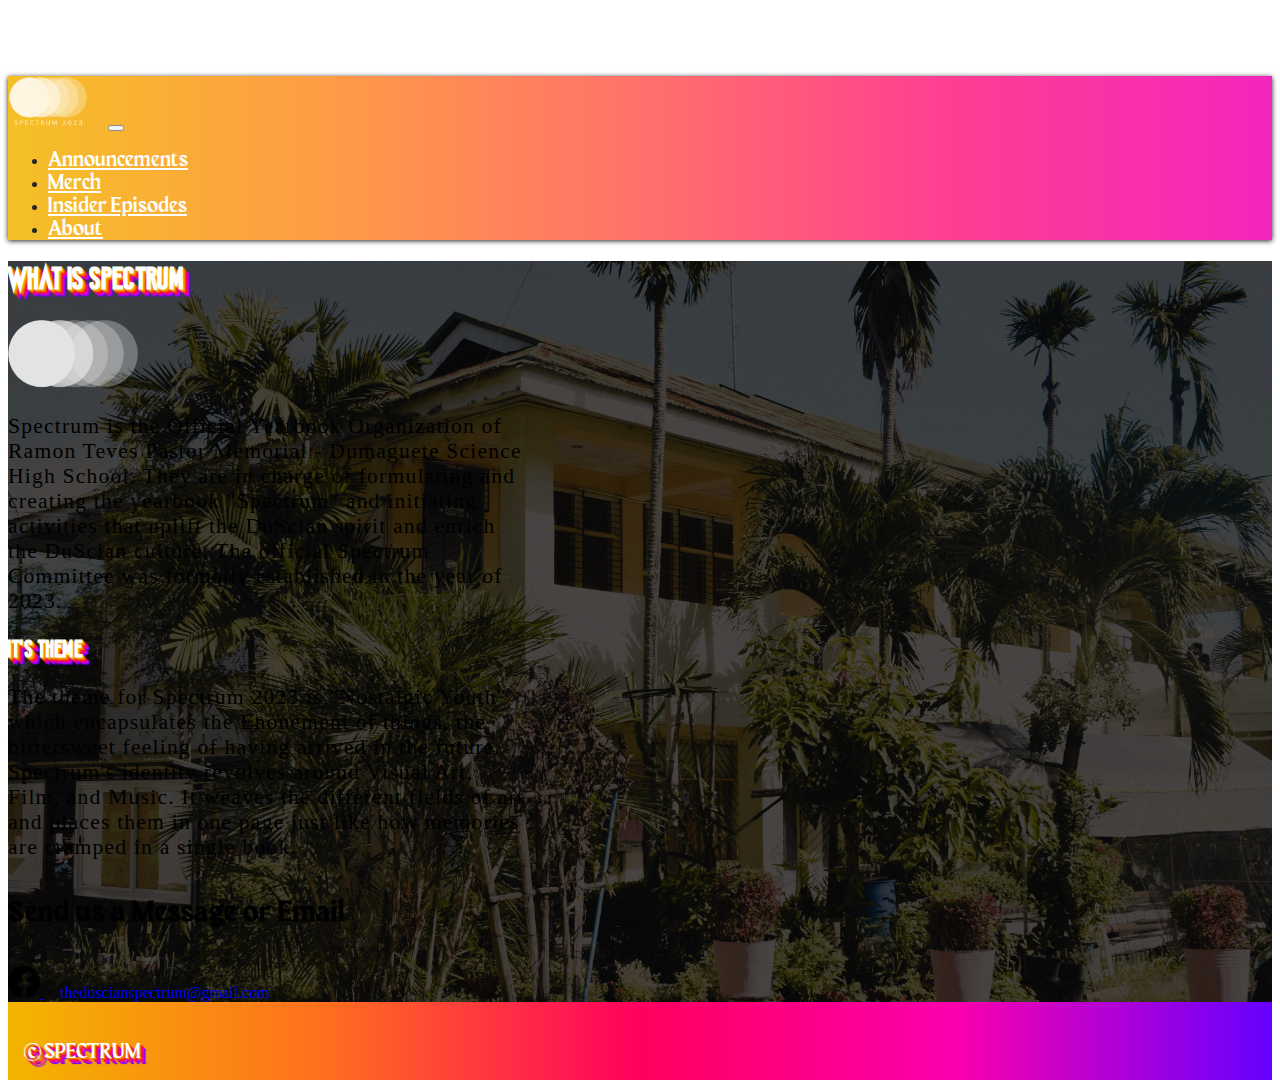
==== pages/about.html @ f67a8764 "v1.12" ====
<!DOCTYPE html>
<html lang="en">
<head>
  <meta charset="UTF-8">
  <meta name="viewport" content="width=device-width, initial-scale=1.0">
  <title>About</title>
  
  <link rel="stylesheet" href="https://stackpath.bootstrapcdn.com/bootstrap/5.0.0-alpha1/css/bootstrap.min.css" integrity="sha384-r4NyP46KrjDleawBgD5tp8Y7UzmLA05oM1iAEQ17CSuDqnUK2+k9luXQOfXJCJ4I" crossorigin="anonymous">
  <script src="https://cdn.jsdelivr.net/npm/popper.js@1.16.0/dist/umd/popper.min.js" integrity="sha384-Q6E9RHvbIyZFJoft+2mJbHaEWldlvI9IOYy5n3zV9zzTtmI3UksdQRVvoxMfooAo" crossorigin="anonymous"></script>
  <script src="https://stackpath.bootstrapcdn.com/bootstrap/5.0.0-alpha1/js/bootstrap.min.js" integrity="sha384-oesi62hOLfzrys4LxRF63OJCXdXDipiYWBnvTl9Y9/TRlw5xlKIEHpNyvvDShgf/" crossorigin="anonymous"></script>
  
  <link rel="stylesheet" href="/spectrum.css">

  </style>
</head>

<body>
  
  <header>
  <nav class="navbar navbar-expand-md fixed-top">
    <div class="container-fluid no-space">
      <a href="/index.html"><img src="/assets/logo/logo_2023.png" id="spectrum-logo"></a>
      <button class="navbar-toggler auto-margin-left" type="button" data-toggle="collapse" data-target="#navbarCollapse"
        aria-controls="navbarCollapse" aria-expanded="false" aria-label="Toggle navigation">
        <span class="navbar-toggler-icon"></span>
      </button>
      <div class="collapse navbar-collapse" id="navbarCollapse">
        <ul class="navbar-nav mr-auto mb-2 mb-md-0">
          <li class="nav-item active">
            <a class="nav-link sub-text" aria-current="page" href="/pages/Construct.html">Announcements</a>
          </li>
          <li class="nav-item">
            <a class="nav-link sub-text" href="/pages/Merch.html">Merch</a>
          </li>
          <li class="nav-item">
            <a class="nav-link sub-text" href="/pages/insider.html">Insider Episodes</a>
          </li>
          <li class="nav-item">
            <a class="nav-link sub-text" href="/pages/about.html">About</a>
          </li>
        </ul>
      </div>
    </div>
  </nav>
</header>
<main>

      <div class="d-flex ict-background justify-content-center align-items-center flex-column py-3" style="height: 100%">
      <h1 class="font-amateur rainbow-plus display-1">What is SPECTRUM </h1>
      <img src="/assets/logo/SPECTRUM_LOGO.png" class="img-fluid spectrum-logo my-3">
      <div class="container" style="max-width: 65ch;">
          <div class="d-flex justify-content-center flex-column">
          <p class="description lead text-light default-font" style="letter-spacing: 1.2px;">Spectrum is the Official Yearbook Organization of Ramon Teves Pastor Memorial - Dumaguete Science High School. They are in charge of formulating and creating the yearbook "Spectrum" and initiating activities that uplift the DuScian spirit and enrich the DuScian culture. The official Spectrum Committee was formally established in the year of 2023.</p>
          <h2 class="font-amateur rainbow-plus display-2 text-center"> It's Theme </h2>
          <p class="description lead text-light default-font" style="letter-spacing: 1.2px;">
            The theme for Spectrum 2023 is "Nostalgic Youth" which encapsulates the Enouement of things, the bittersweet feeling of having arrived in the future. 
            <span>
              Spectrum's identity revolves around Visual Art, Film, and Music. It weaves the different fields of art and places them in one page just like how memories are cramped in a single book.
            </span>
          </p>
        </div>
      </div>
      <h4 class="text-center font-maragsa main-text my-4 text-light">Send us a Message or Email</h4>

        <div class="d-flex align-items-center flex-row">
          <a href="https://www.facebook.com/profile.php?id=100089823334052">
            <svg xmlns="http://www.w3.org/2000/svg" width="32" height="32" fill="var(--bs-light)" class="bi bi-facebook" viewBox="0 0 16 16">
              <path d="M16 8.049c0-4.446-3.582-8.05-8-8.05C3.58 0-.002 3.603-.002 8.05c0 4.017 2.926 7.347 6.75 7.951v-5.625h-2.03V8.05H6.75V6.275c0-2.017 1.195-3.131 3.022-3.131.876 0 1.791.157 1.791.157v1.98h-1.009c-.993 0-1.303.621-1.303 1.258v1.51h2.218l-.354 2.326H9.25V16c3.824-.604 6.75-3.934 6.75-7.951z"/>
              </svg>
          </a>
          <a href="mailto:theduscianspectrum@gmail.com" class="text-light default-font" style="margin-left: 1rem; text-decoration: none;">theduscianspectrum@gmail.com</a>
        </div>
    </div>

      

  
  

  <!-- FOOTER -->
  <footer class="container footer" style="margin-top: 0;">
    <p class="font-maragsa rainbow-only text-center"><span style="font-size: 1.5rem;">&copy;</span> SPECTRUM </p> 
  </footer>
</main>
</main>

</body>
</html>
---- spectrum.css ----
/*--Imports---*/

@import url('https://fonts.googleapis.com/css2?family=Montserrat:wght@400;500;600;700&family=Poppins:wght@200;500&family=Raleway:wght@500;700&display=swap');

@font-face {
    font-family: Maragsa;
    src: url(assets/fonts/Maragsƒ.otf);
}

@font-face {
  font-family: Amateur Camcorder;
  src: url(/assets/fonts/Amateur\ Camcorder.otf);
}


.bd-placeholder-img {
  font-size: 1.125rem;
  text-anchor: middle;
  -webkit-user-select: none;
  -moz-user-select: none;
  -ms-user-select: none;
  user-select: none;
}

@media (min-width: 768px) {
  .bd-placeholder-img-lg {
    font-size: 3.5rem;
  }
}

/* GLOBAL STYLES
--------------------------------------------- */
/* Padding below the footer and lighter body text */

body {
  padding-top: 4.25rem;
}

:root {
    --main-color: #fdffa1;
    --main-color-two: #f3b600;
    --main-color-three: #f38500;
    --main-color-four: #f14b00;
    --main-color-five: #f3004c;
    --main-color-six: #f300b2;
    --main-color-seven: #b200ff;
    --main-color-eight: #6600ff;

    --main-font-type: 'Maragsa', serif;
    --accent-font-type: 'Amateur Camcorder', serif;
}

/* GLOBAL CLASSES
-------------------------------------------- */

.default-font {
  font-family: var(--bs-font-sans-serif);
}

.font-amateur {
  font-family: var(--accent-font-type);
}

.font-maragsa {
  font-family: var(--main-font-type);
}

.main-text {
    font-family: var(--main-font-type);
    font-size: 1.75rem;
    letter-spacing: 1px;
    font-weight: 700;
    margin-right: 0.75rem !important;
    transition: color .25s ease-in-out,background-color .25s ease-in-out,border-color .25s ease-in-out;
}

.sub-text {
  font-family: var(--main-font-type);
  font-size: 1.3rem;
  font-weight: 500;
  transition: color .25s ease-in-out,background-color .25s ease-in-out,border-color .25s ease-in-out;
}

.sub-text:hover {
  color: black !important;
}

.rainbow-plus {
  color: white;
  text-shadow: 
  1px 1px 1px var(--main-color-two),
  2px  2px 1px var(--main-color-three),
  3px  3px 1px var(--main-color-four),
  4px  4px 1px var(--main-color-five),
    5px  5px 1px var(--main-color-six),
    6px 6px 1px var(--main-color-seven),
    7px  7px 1px var(--main-color-eight);
  transition: .25s ease-in-out;
}

.rainbow-only {
  color: white;
  text-shadow: 1px 1px 0px var(--main-color-three),
  2px 2px 1px var(--main-color-four),
  3px 3px 1px var(--main-color-five),
  4px 4px 1px var(--main-color-six),
  5px 5px 1px var(--main-color-seven),
  6px 6px 1px var(--main-color-eight);
  transition: .25s ease-in-out;
}

.text-rainbow {
  color: white;
  text-shadow: 1px 1px 0px var(--main-color-three),
  2px 2px 1px var(--main-color-four),
  3px 3px 1px var(--main-color-five),
  4px 4px 1px var(--main-color-six),
  5px 5px 1px var(--main-color-seven),
  6px 6px 1px var(--main-color-eight);
  transition: .25s ease-in-out;
}

.text-rainbow:hover {
  color: black;
  text-shadow: none;
  transition: .25s ease-in-out, text-shadow .15s ease-in-out;
}

.darkish {
  background-color: rgb(144, 144, 144) !important;
  background-blend-mode: multiply;
}

.darken {
  background-color: rgb(74, 74, 74) !important;
  background-blend-mode: multiply;
}

.image-correction {
  background-position: center;
  background-size: cover;
}

.flex-equal>* {
  flex: 1;
}

/* LOGO IMAGE AND NAVBAR
-------------------------------------------- */

.spectrum-logo {  
  height: calc(1.5rem + 3.5vw);
}

.navbar-toggler:focus {
  box-shadow: none;
}

.navbar-toggler-icon {
  background-image: url(/assets/logo/burger-solid.svg);
}

.navbar {
  background-image: linear-gradient(to right, #f3b600, #ff8b26, #ff5951, #ff1c80, #f300b2);
  transition: 0.3s ease-in-out;
  box-shadow: 0px 1px 5px;
}


.nav-item>a {
  color: white !important;
}


#spectrum-logo {
  height: 3.25rem;
  margin-right: 1rem;
}

.no-space {
  justify-content: flex-start !important;
}

.auto-margin-left {
  margin-left: auto;
}

/* MISC CLASSES
-------------------------------------------- */

.ict-background {
  background-image: url(/assets/images/ICT_PICTURE.jpg);
  background-position: center;
  background-size: cover;
  background-color: rgb(74, 74, 74);
  background-blend-mode: multiply;
}

.full-width {
	left: 50%;
	margin-left: -50vw;
	margin-right: -50vw;
	max-width: 100vw;
	position: relative;
	right: 50%;
	width: 100vw;
}

.description {
  font-size: calc(0.75rem + 0.75vw) !important;
}

.embed-container {
  position: relative;
  padding-bottom: 56.25%;
  height: 0;
  overflow: hidden;
  }

.embed {
  width: 100%;
  height: 100%;
  top: 0;
  left: 0;
  position: absolute;
}
/* CUSTOMIZE THE CAROUSEL
-------------------------------------------- */

/* Carousel base class */
.carousel {
  margin-bottom: 5rem;
}

/* Since positioning the image, we need to help out the caption */
.carousel-caption {
  bottom: 3rem;
  z-index: 10;
}

/* Declare heights because of positioning of img element */
.carousel-item {
  height: 32rem;
  transition: .9s ease-in-out;
}

.text-right>p {
  margin-left: auto ;
  max-width: 35ch;
}

.text-left>p {
  margin-right:auto;
  max-width: 35ch;
}

.text-center>p {
  margin-left:auto;
  margin-right:auto;
  max-width: 35ch;
}
.carousel-item>img {
  position: absolute;
  top: 50%;
  left: 50%;
  min-width: 100%;
  height: 32rem;
  object-fit: cover !important;
  -o-transform: translate(-50%, -50%);
  -ms-transform: translate(-50%, -50%);
  -moz-transform: translate(-50%, -50%);
  -webkit-transform: translate(-50%, -50%);
  transform: translate(-50%,-50%);
}

.button-rainbow {
  color: white;
  background-color: var(--main-color-two);
  box-shadow:
  3px 3px 1px var(--main-color-three),
  6px 6px 1px var(--main-color-four),
  9px 9px 1px var(--main-color-five),
  12px 12px 1px var(--main-color-six),
  15px 15px 1px var(--main-color-seven),
  18px 18px 1px var(--main-color-eight);
}

.button-rainbow:hover {
  box-shadow: none;
  transition: box-shadow .15s ease-in-out, color .15 ease-in-out;
}

/* MARKETING CONTENT
-------------------------------------------------- */

.five-x-five {
  max-height: 250px;
  max-width: 100%;
  object-fit: cover;
  width: 100%;
  height: 100%;
}

/* Center align the text within the three columns below the carousel */

.marketing .col-lg-4 {
  margin-bottom: 1.5rem;
  text-align: center;
}

.marketing h2 {
  font-weight: 400;
}

.marketing .col-lg-4 p {
  margin-right: .75rem;
  margin-left: .75rem;
}


/* Featurettes
------------------------- */

.featurette-divider {
  opacity: 1 !important;
  margin: 5rem 0;
  padding: 0.25em;
  background-image: linear-gradient(to right, #f3b600, #ff6f1e, #ff005f, #fa00ad, #6600ff);
  /* Space out the Bootstrap <hr> more */
}

/* Thin out the marketing headings */
.featurette-heading {
  font-weight: 300;
  line-height: 1;
  letter-spacing: 0.05rem;
}

.footer {
  margin-top: 3.25rem;
  max-width: none;
  padding: 1em;
  background-image: linear-gradient(to right, #f3b600, #ff6f1e, #ff005f, #fa00ad, #6600ff);
}

.footer>p {
  margin-bottom: 0;
  font-size: 1.25rem;
}

/* RESPONSIVE CSS
-------------------------------------------------- */

@media (min-width: 40em) {

  /* Bump up size of carousel content */
  .carousel-caption p {
    margin-bottom: 1.25rem;
    font-size: 1.25rem;
    line-height: 1.4;
  }

  .featurette-heading {
    font-size: 50px;
  }

  .navbar {
    opacity: 0.85;
  }

  .navbar:hover {
    opacity: 1;
    transition: 0.3s ease-in-out;
  }

  .five-x-five {
    max-height: 250px;
  }

}

@media (min-width: 62em) {
  .featurette-heading {
    margin-top: 7rem;
  }

  .five-x-five {
    max-height: 350px;
  }
}

@media (min-width: 768px) {
  .flex-md-equal>* {
      flex: 1;
  }
}
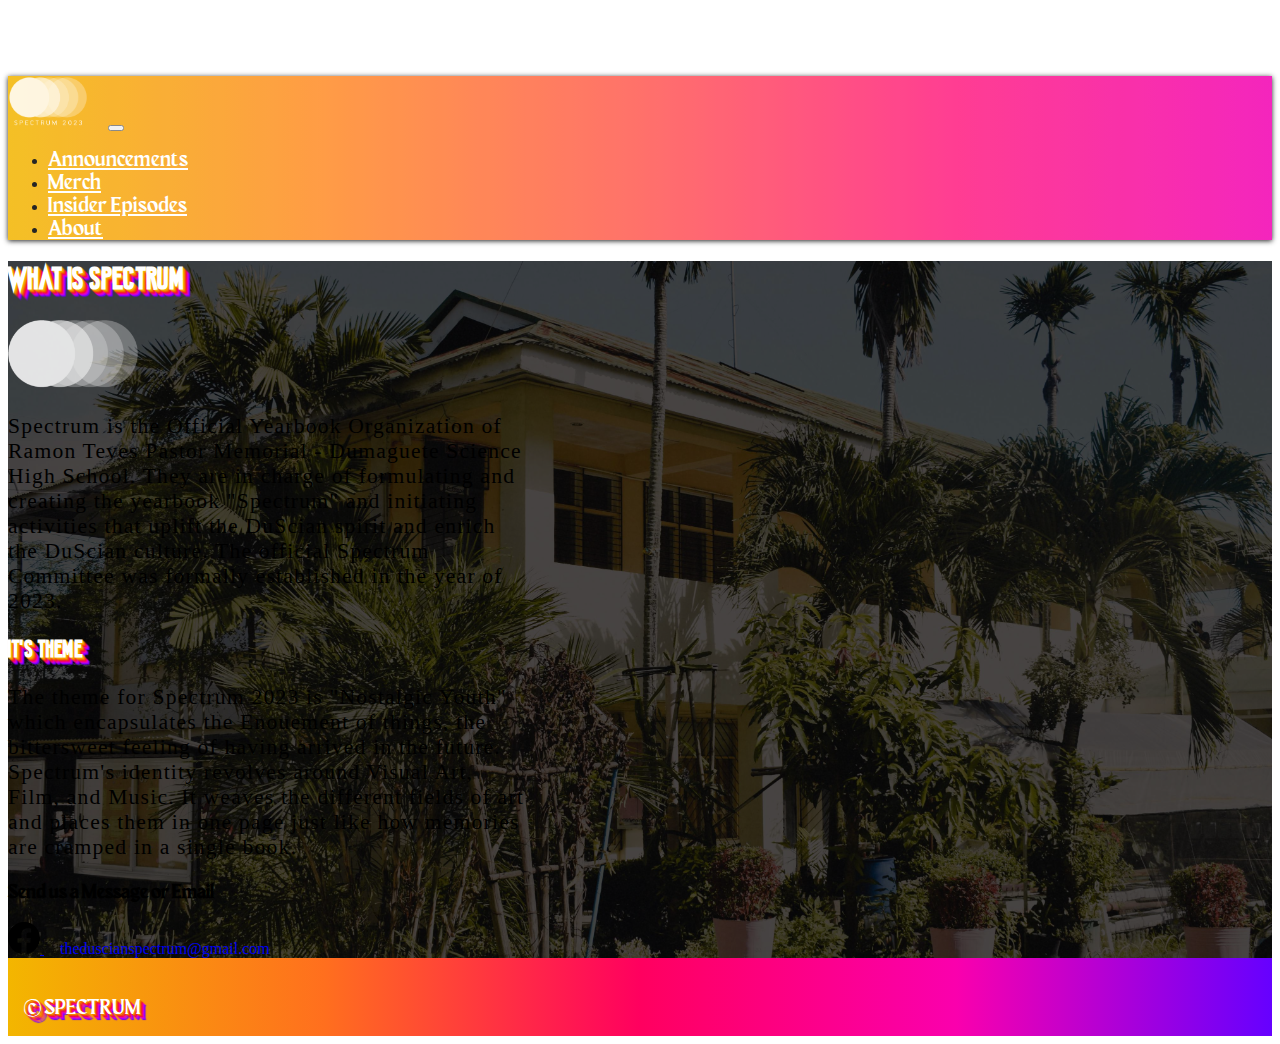
==== commit 4006fd88: "v2.1" ====
--- a/pages/about.html
+++ b/pages/about.html
@@ -60,7 +60,7 @@
           </p>
         </div>
       </div>
-      <h4 class="text-center font-maragsa main-text my-4 text-light">Send us a Message or Email</h4>
+      <h3 class="text-center font-maragsa my-4 text-light">Send us a Message or Email</h3>
 
         <div class="d-flex align-items-center flex-row">
           <a href="https://www.facebook.com/profile.php?id=100089823334052">
--- a/spectrum.css
+++ b/spectrum.css
@@ -45,6 +45,7 @@
     --main-color-six: #f300b2;
     --main-color-seven: #b200ff;
     --main-color-eight: #6600ff;
+    --main-pink: #dd407f;
 
     --main-font-type: 'Maragsa', serif;
     --accent-font-type: 'Amateur Camcorder', serif;
@@ -223,6 +224,10 @@
   top: 0;
   left: 0;
   position: absolute;
+}
+
+.text-accent {
+  color: var(--main-pink);
 }
 /* CUSTOMIZE THE CAROUSEL
 -------------------------------------------- */
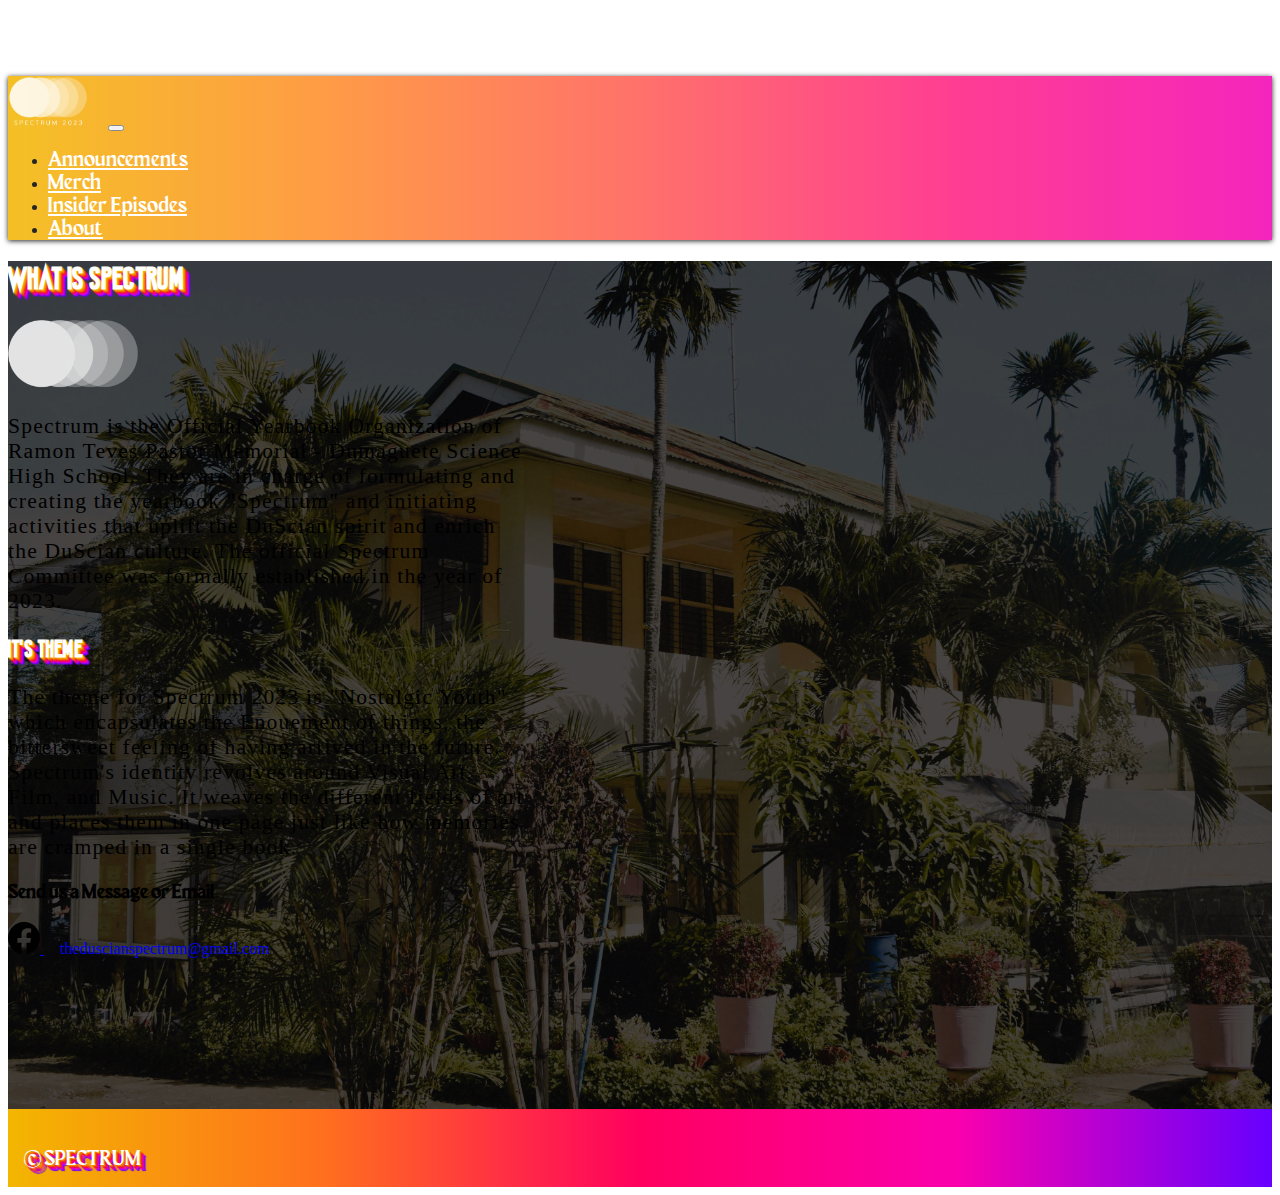
==== commit 395ac867: "Update about.html" ====
--- a/pages/about.html
+++ b/pages/about.html
@@ -27,7 +27,7 @@
       <div class="collapse navbar-collapse" id="navbarCollapse">
         <ul class="navbar-nav mr-auto mb-2 mb-md-0">
           <li class="nav-item active">
-            <a class="nav-link sub-text" aria-current="page" href="/pages/Construct.html">Announcements</a>
+            <a class="nav-link sub-text" aria-current="page" href="/pages/Announcements.html">Announcements</a>
           </li>
           <li class="nav-item">
             <a class="nav-link sub-text" href="/pages/Merch.html">Merch</a>
@@ -45,7 +45,7 @@
 </header>
 <main>
 
-      <div class="d-flex ict-background justify-content-center align-items-center flex-column py-3" style="height: 100%">
+      <div class="d-flex ict-background darken image-correction justify-content-center align-items-center flex-column py-3" style="height: calc(100vh - 3.25rem)">
       <h1 class="font-amateur rainbow-plus display-1">What is SPECTRUM </h1>
       <img src="/assets/logo/SPECTRUM_LOGO.png" class="img-fluid spectrum-logo my-3">
       <div class="container" style="max-width: 65ch;">
@@ -85,4 +85,4 @@
 </main>
 
 </body>
-</html>+</html>
--- a/spectrum.css
+++ b/spectrum.css
@@ -176,8 +176,13 @@
 #spectrum-logo {
   height: 3.25rem;
   margin-right: 1rem;
-}
-
+  background: none;
+  transition: filter .25s ease-in-out,background-color .25s ease-in-out,border-color .25s ease-in-out;;
+}
+
+#spectrum-logo:hover {
+  filter: invert(1);
+}
 .no-space {
   justify-content: flex-start !important;
 }
@@ -190,11 +195,11 @@
 -------------------------------------------- */
 
 .ict-background {
-  background-image: url(/assets/images/ICT_PICTURE.jpg);
-  background-position: center;
-  background-size: cover;
-  background-color: rgb(74, 74, 74);
-  background-blend-mode: multiply;
+  background-image: url(/assets/images/ICT_PICTURE.jpg); 
+}
+
+.shs-background {
+  background-image: url(/assets/images/announcements.png);
 }
 
 .full-width {
@@ -353,6 +358,36 @@
   font-size: 1.25rem;
 }
 
+/* CARD AND LOGO CSS
+-------------------------------------------------- */
+
+
+.card-text {
+    display: -webkit-box;
+    -webkit-line-clamp: 6;
+    -webkit-box-orient: vertical;  
+    overflow: hidden;
+}
+
+.col {
+  transition: 0.2s ease-in-out;
+}
+
+.card > img {
+  width: 100%;
+  max-height: 17rem;
+  object-fit: cover;
+  aspect-ratio: 11 / 17;
+}
+
+.navbar-toggler-icon {
+  transition: filter .25s ease-in-out,background-color .25s ease-in-out,border-color .25s ease-in-out, transform .25s ease-in-out;
+}
+
+.navbar-toggler-icon:hover {
+  transform: scale(1.2) rotate(-5deg);
+  filter: invert(1);
+}
 /* RESPONSIVE CSS
 -------------------------------------------------- */
 
@@ -382,6 +417,11 @@
     max-height: 250px;
   }
 
+  .col:hover {
+    z-index: 999;
+    transform: scale(1.1);
+  }
+
 }
 
 @media (min-width: 62em) {
@@ -392,10 +432,11 @@
   .five-x-five {
     max-height: 350px;
   }
+
 }
 
 @media (min-width: 768px) {
   .flex-md-equal>* {
       flex: 1;
   }
-}+}
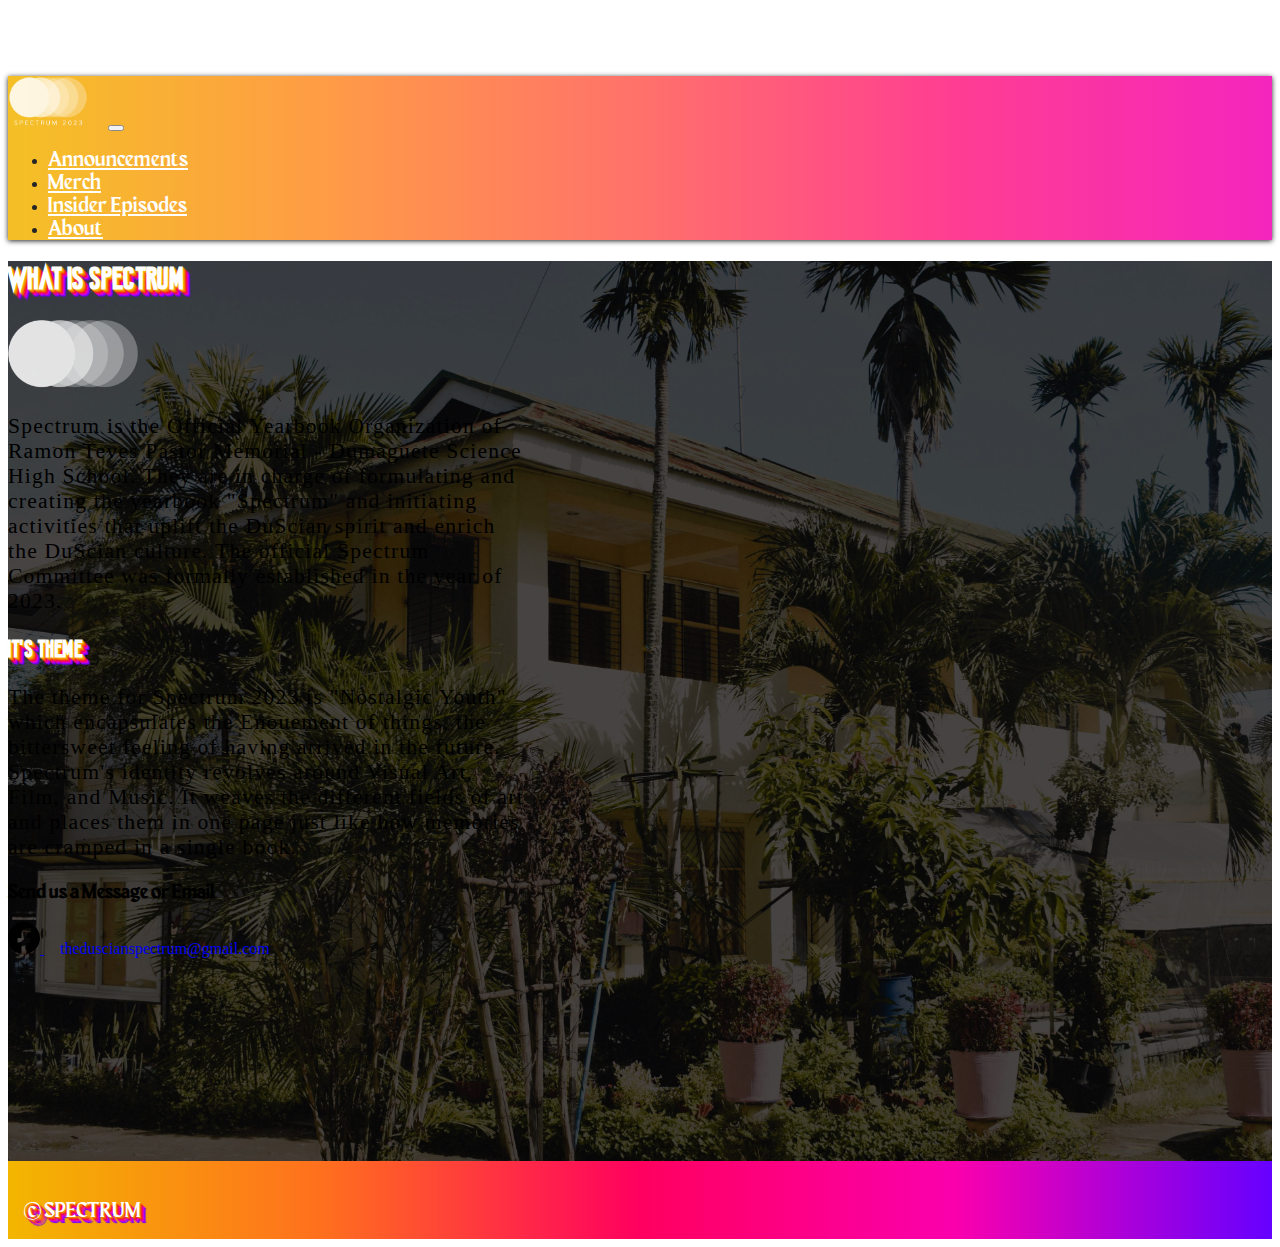
==== commit 1cfeb79c: "Update about.html" ====
--- a/pages/about.html
+++ b/pages/about.html
@@ -45,7 +45,7 @@
 </header>
 <main>
 
-      <div class="d-flex ict-background darken image-correction justify-content-center align-items-center flex-column py-3" style="height: calc(100vh - 3.25rem)">
+      <div class="d-flex ict-background darken image-correction justify-content-center align-items-center flex-column py-3" style="height: 100vh">
       <h1 class="font-amateur rainbow-plus display-1">What is SPECTRUM </h1>
       <img src="/assets/logo/SPECTRUM_LOGO.png" class="img-fluid spectrum-logo my-3">
       <div class="container" style="max-width: 65ch;">
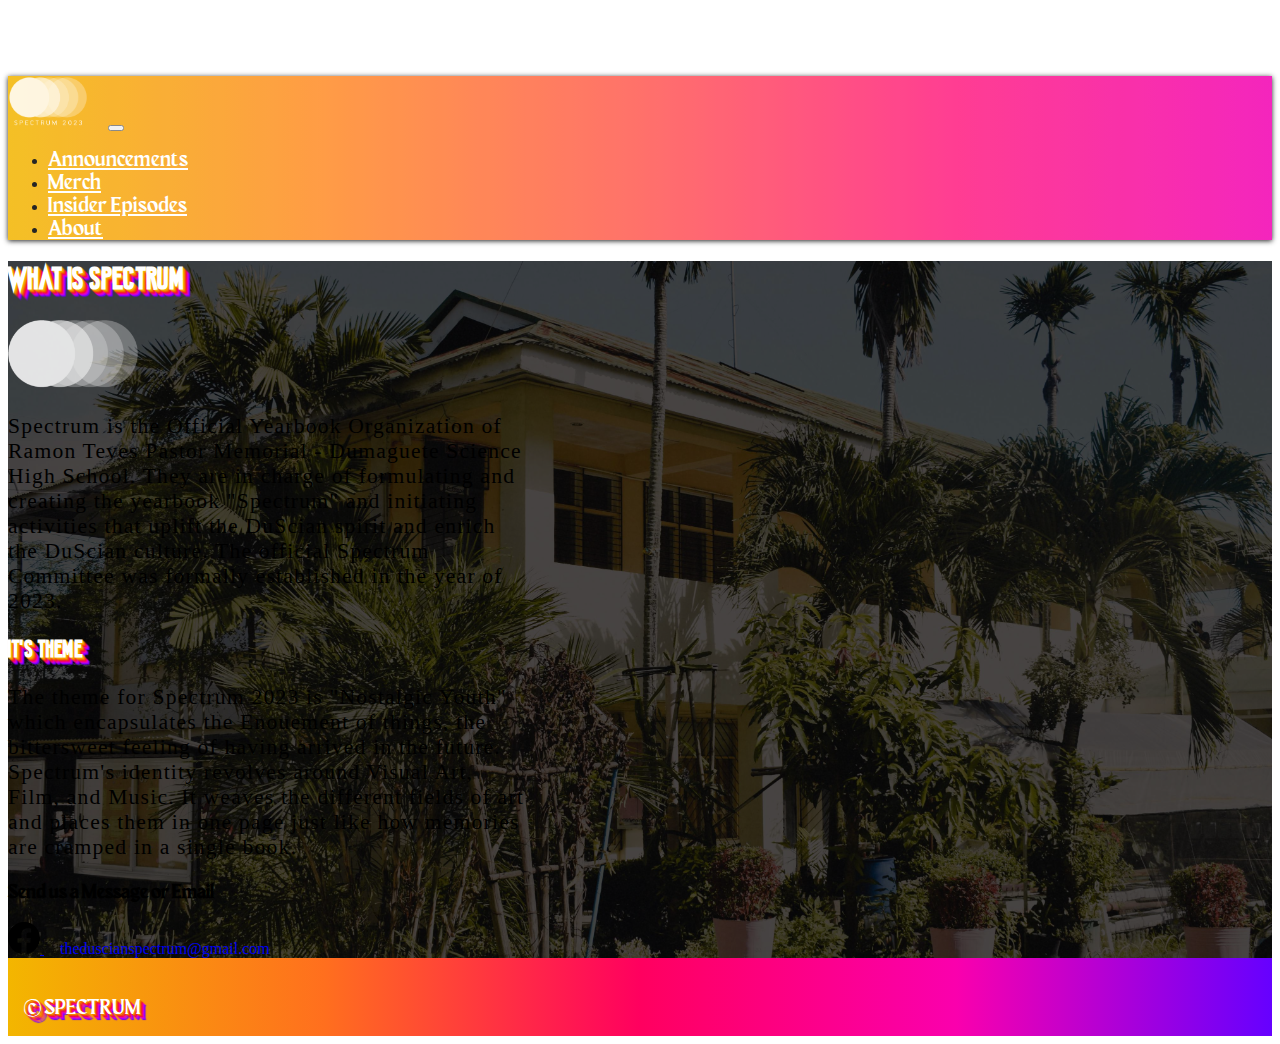
==== commit f02a16d1: "Update about.html" ====
--- a/pages/about.html
+++ b/pages/about.html
@@ -45,7 +45,7 @@
 </header>
 <main>
 
-      <div class="d-flex ict-background darken image-correction justify-content-center align-items-center flex-column py-3" style="height: 100vh">
+      <div class="d-flex ict-background darken image-correction justify-content-center align-items-center flex-column py-3" style="height: calc(100vh + 100%)">
       <h1 class="font-amateur rainbow-plus display-1">What is SPECTRUM </h1>
       <img src="/assets/logo/SPECTRUM_LOGO.png" class="img-fluid spectrum-logo my-3">
       <div class="container" style="max-width: 65ch;">
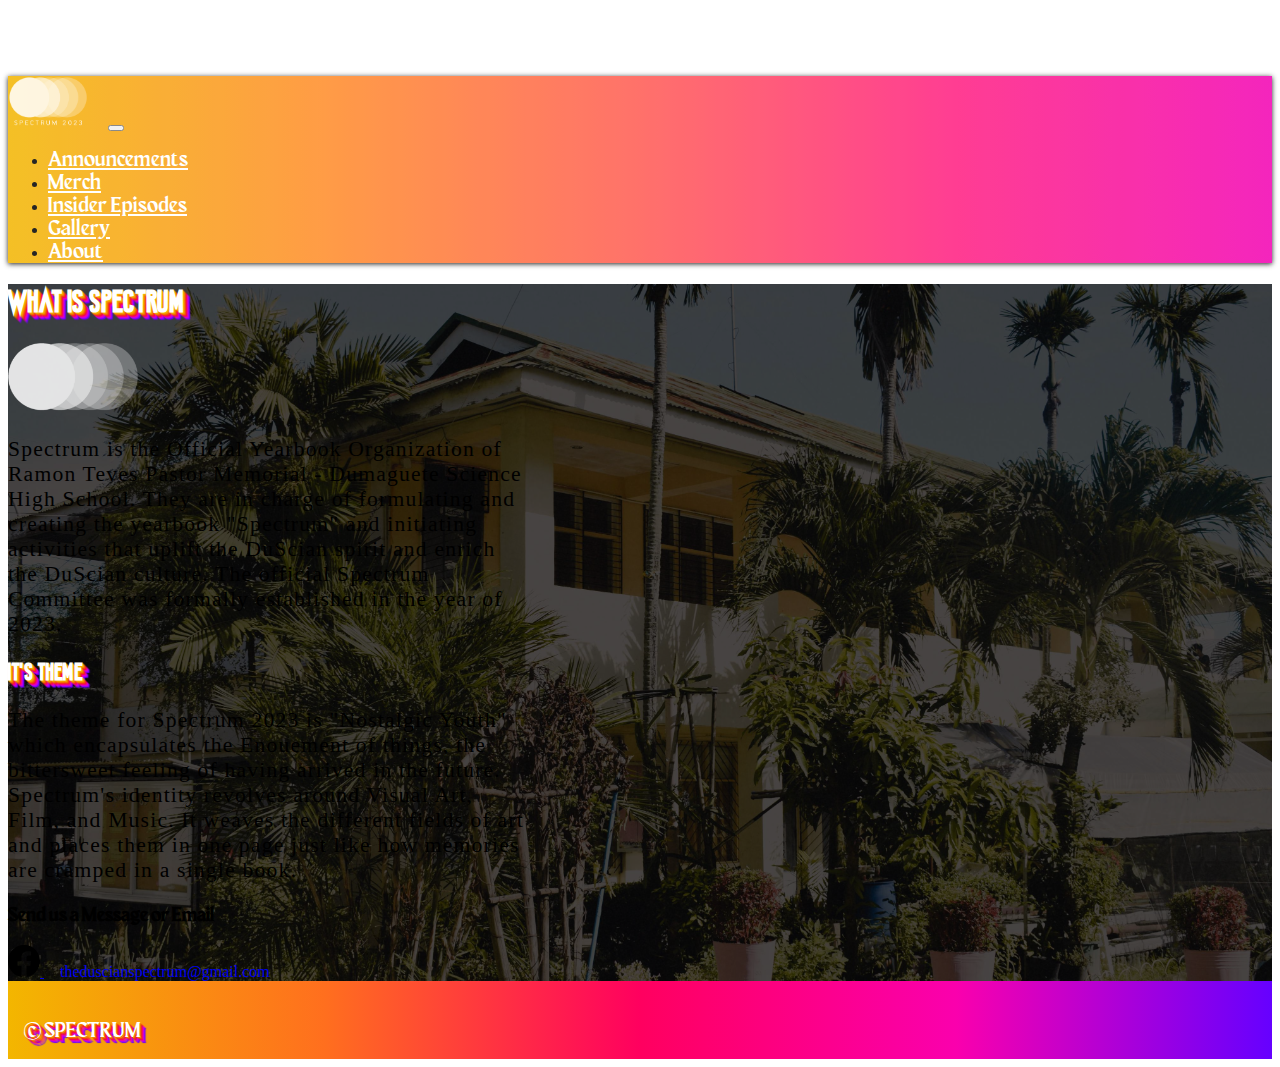
==== commit 3575187c: "Update to announcements" ====
--- a/pages/about.html
+++ b/pages/about.html
@@ -34,6 +34,9 @@
           </li>
           <li class="nav-item">
             <a class="nav-link sub-text" href="/pages/insider.html">Insider Episodes</a>
+          </li>
+          <li class="nav-item">
+            <a class="nav-link sub-text" href="/pages/Construct.html">Gallery</a>
           </li>
           <li class="nav-item">
             <a class="nav-link sub-text" href="/pages/about.html">About</a>
@@ -85,4 +88,4 @@
 </main>
 
 </body>
-</html>
+</html>--- a/spectrum.css
+++ b/spectrum.css
@@ -199,7 +199,7 @@
 }
 
 .shs-background {
-  background-image: url(/assets/images/announcements.png);
+  background-image: url(/assets/images/announcements.jpg);
 }
 
 .full-width {
@@ -439,4 +439,4 @@
   .flex-md-equal>* {
       flex: 1;
   }
-}
+}